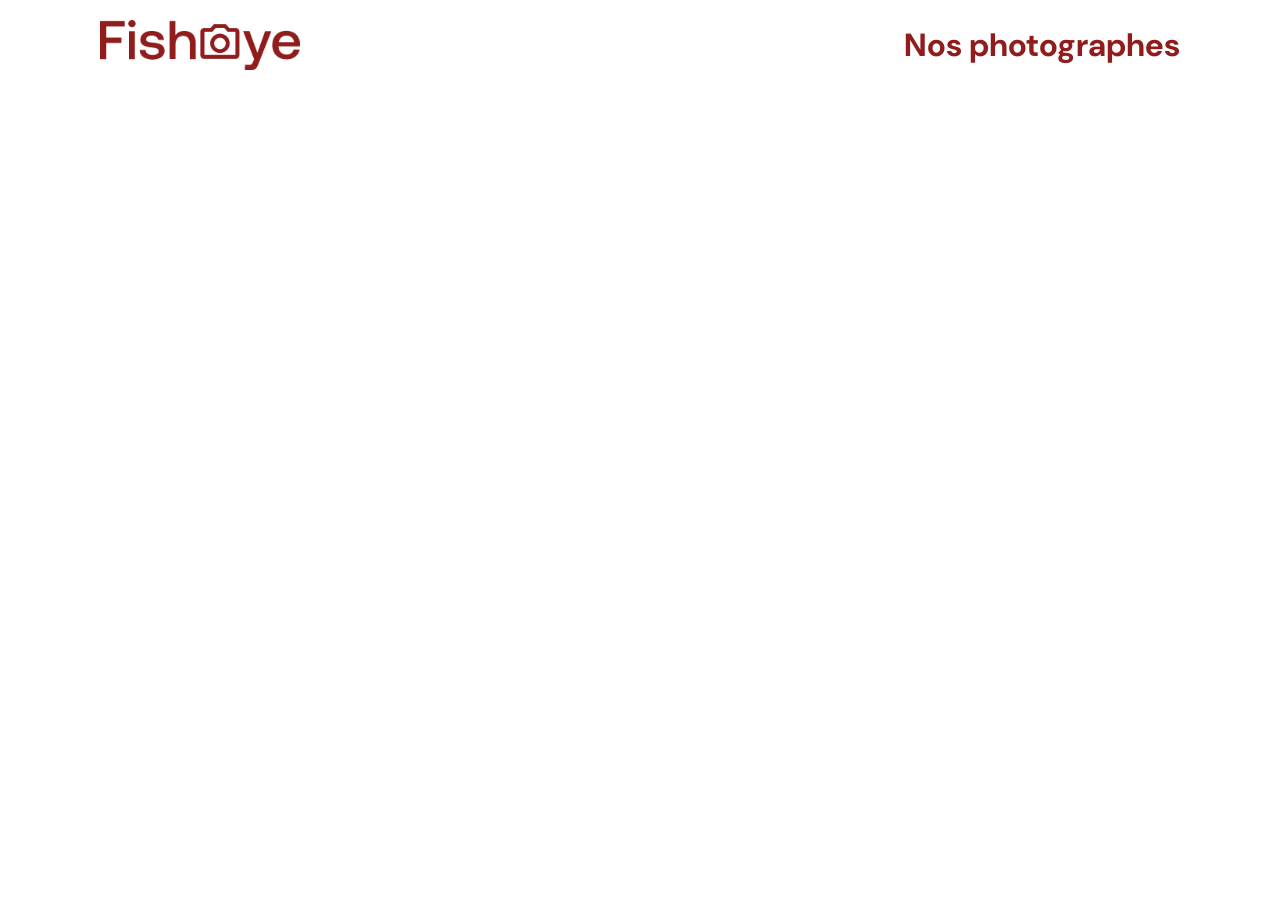
==== index.html @ 77ae9f77 "import des données du json + mise en page de la page d'acceuil" ====
<!DOCTYPE html>
<html>
  <head>
    <meta charset="utf-8">
    <link href="css/style.css" rel="stylesheet" type="text/css" />
    <link rel="icon" type="image/png" href="assets/favicon.png">
    <link href="https://fonts.googleapis.com/css?family=DM+Sans&display=swap" rel="stylesheet">
    <link rel="stylesheet" href="https://cdnjs.cloudflare.com/ajax/libs/font-	awesome/4.7.0/css/font-awesome.min.css">
    <title>Fisheye</title>
  </head>
  <body class="app">
    <header id="header">
        <img src="assets/logo/logo.png" class="logo-accueil" alt="Fisheye Home page" aria-label="Logo du site Fisheye - photographe" />
        <h1 class="title">Nos photographes</h1>
    </header>
    <main id="main">
        <div class="photographer_section"></div>
    </main>
    <script src="./scripts/factories/photographer.js"></script>
    <script src="./scripts/pages/index.js"></script>
  </body>
</html>
---- css/style.css ----
.app {
  font-family: "DM Sans", sans-serif;
  margin: 0;
}

#header {
  display: flex;
  justify-content: space-between;
  align-items: center;
  flex-direction: row;
  height: 90px;
}

#main {
  margin-top: 40px;
}

.title {
  color: #901c1c;
  margin-right: 100px;
}

.logo-accueil {
  height: 50px;
  margin-left: 100px;
}

.photographer_section {
  display: grid;
  grid-template-columns: 1fr 1fr 1fr;
  gap: 70px;
  margin-top: 100px;
}

.portrait {
  display: flex;
  justify-content: center;
  align-items: center;
  justify-self: center;
  flex-direction: column;
}

.contentImg {
  height: 200px;
  width: 200px;
  overflow: hidden;
  border-radius: 50%;
  box-shadow: 0px 4px 12px rgba(0, 0, 0, 0.25);
  background: #C4C4C4;
}

.img-photographer {
  height: 200px;
  width: 200px;
  transform: scale(1.3);
  cursor: pointer;
}
.img-photographer:hover {
  box-shadow: 0px 4px 12px rgba(0, 0, 0, 0.53);
}

h2 {
  margin: 0px;
  color: #D3573C;
  font-weight: 400;
  font-size: 36px;
  margin-top: 20px;
}

.location {
  margin: 0px;
  color: #901c1c;
  font-weight: 500;
  font-size: 13px;
  margin-bottom: 4px;
}

.tagline {
  margin: 0px;
  color: #000000;
  font-weight: 400;
  font-size: 10px;
}

.price {
  margin: 0px;
  color: #757575;
  font-weight: 400;
  font-size: 9px;
}/*# sourceMappingURL=style.css.map */
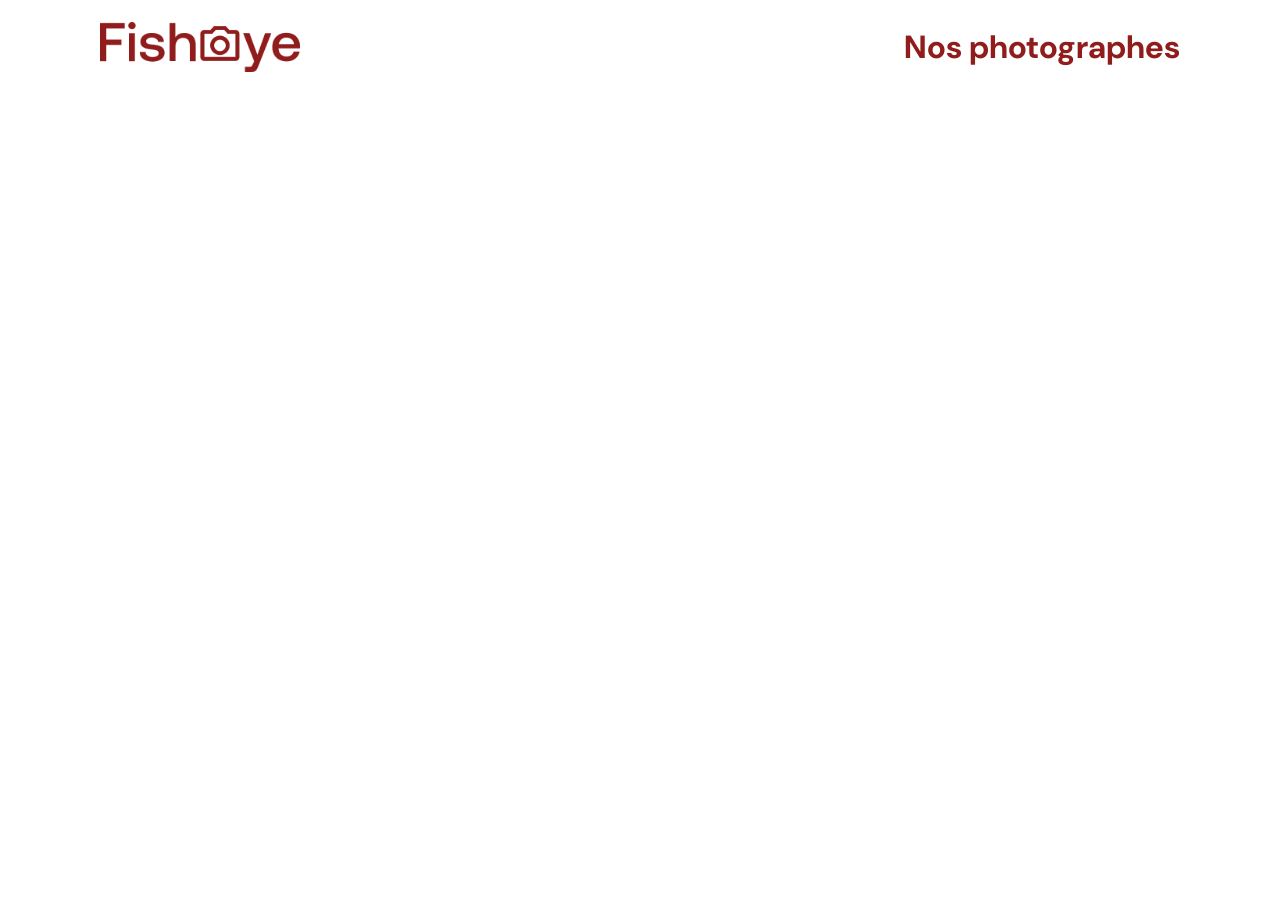
==== commit 8dbbc70f: "tous le script js et fini dans sa 1er version ainsi que le html et le css" ====
--- a/index.html
+++ b/index.html
@@ -8,7 +8,10 @@
     <link rel="stylesheet" href="https://cdnjs.cloudflare.com/ajax/libs/font-	awesome/4.7.0/css/font-awesome.min.css">
     <title>Fisheye</title>
   </head>
+
+  
   <body class="app">
+    <div class="loader"></div>
     <header id="header">
         <img src="assets/logo/logo.png" class="logo-accueil" alt="Fisheye Home page" aria-label="Logo du site Fisheye - photographe" />
         <h1 class="title">Nos photographes</h1>
--- a/css/style.css
+++ b/css/style.css
@@ -9,10 +9,11 @@
   align-items: center;
   flex-direction: row;
   height: 90px;
+  margin-top: -118px;
 }
 
 #main {
-  margin-top: 40px;
+  margin-top: -28px;
 }
 
 .title {
@@ -30,6 +31,7 @@
   grid-template-columns: 1fr 1fr 1fr;
   gap: 70px;
   margin-top: 100px;
+  margin-bottom: 10px;
 }
 
 .portrait {
@@ -48,6 +50,9 @@
   box-shadow: 0px 4px 12px rgba(0, 0, 0, 0.25);
   background: #C4C4C4;
 }
+.contentImg:hover {
+  box-shadow: 0px 4px 12px rgba(0, 0, 0, 0.8);
+}
 
 .img-photographer {
   height: 200px;
@@ -55,9 +60,6 @@
   transform: scale(1.3);
   cursor: pointer;
 }
-.img-photographer:hover {
-  box-shadow: 0px 4px 12px rgba(0, 0, 0, 0.53);
-}
 
 h2 {
   margin: 0px;
@@ -87,4 +89,112 @@
   color: #757575;
   font-weight: 400;
   font-size: 9px;
+}
+
+.loader {
+  transform: rotateZ(45deg);
+  perspective: 1000px;
+  border-radius: 50%;
+  width: 120px;
+  height: 120px;
+  color: #D3573C;
+  position: relative;
+  right: -45%;
+  top: 225px;
+  z-index: 1;
+  animation: transparent;
+  animation-duration: 5s;
+  animation-fill-mode: forwards;
+}
+
+.loader:before,
+.loader:after {
+  content: "";
+  display: block;
+  position: absolute;
+  top: 0;
+  left: 0;
+  width: inherit;
+  height: inherit;
+  border-radius: 50%;
+  transform: rotateX(70deg);
+  animation: 1s spin linear infinite;
+}
+
+.loader:after {
+  color: #901c1c;
+  transform: rotateY(70deg);
+  animation-delay: 0.4s;
+}
+
+@keyframes rotate {
+  0% {
+    transform: translate(-50%, -50%) rotateZ(0deg);
+  }
+  100% {
+    transform: translate(-50%, -50%) rotateZ(360deg);
+  }
+}
+@keyframes rotateccw {
+  0% {
+    transform: translate(-50%, -50%) rotate(0deg);
+  }
+  100% {
+    transform: translate(-50%, -50%) rotate(-360deg);
+  }
+}
+@keyframes spin {
+  0%, 100% {
+    box-shadow: 0.2em 0px 0 0px currentcolor;
+  }
+  12% {
+    box-shadow: 0.2em 0.2em 0 0 currentcolor;
+  }
+  25% {
+    box-shadow: 0 0.2em 0 0px currentcolor;
+  }
+  37% {
+    box-shadow: -0.2em 0.2em 0 0 currentcolor;
+  }
+  50% {
+    box-shadow: -0.2em 0 0 0 currentcolor;
+  }
+  62% {
+    box-shadow: -0.2em -0.2em 0 0 currentcolor;
+  }
+  75% {
+    box-shadow: 0px -0.2em 0 0 currentcolor;
+  }
+  87% {
+    box-shadow: 0.2em -0.2em 0 0 currentcolor;
+  }
+}
+#main, #header {
+  animation: fadein;
+  animation-duration: 4s;
+  animation-timing-function: ease;
+  animation-delay: 0ms;
+  animation-iteration-count: 1;
+  animation-direction: normal;
+  animation-fill-mode: forwards;
+}
+
+@keyframes fadein {
+  0% {
+    opacity: 0;
+  }
+  50% {
+    opacity: 0;
+  }
+  100% {
+    opacity: 1;
+  }
+}
+@keyframes transparent {
+  0% {
+    opacity: 1;
+  }
+  100% {
+    opacity: 0;
+  }
 }/*# sourceMappingURL=style.css.map */
